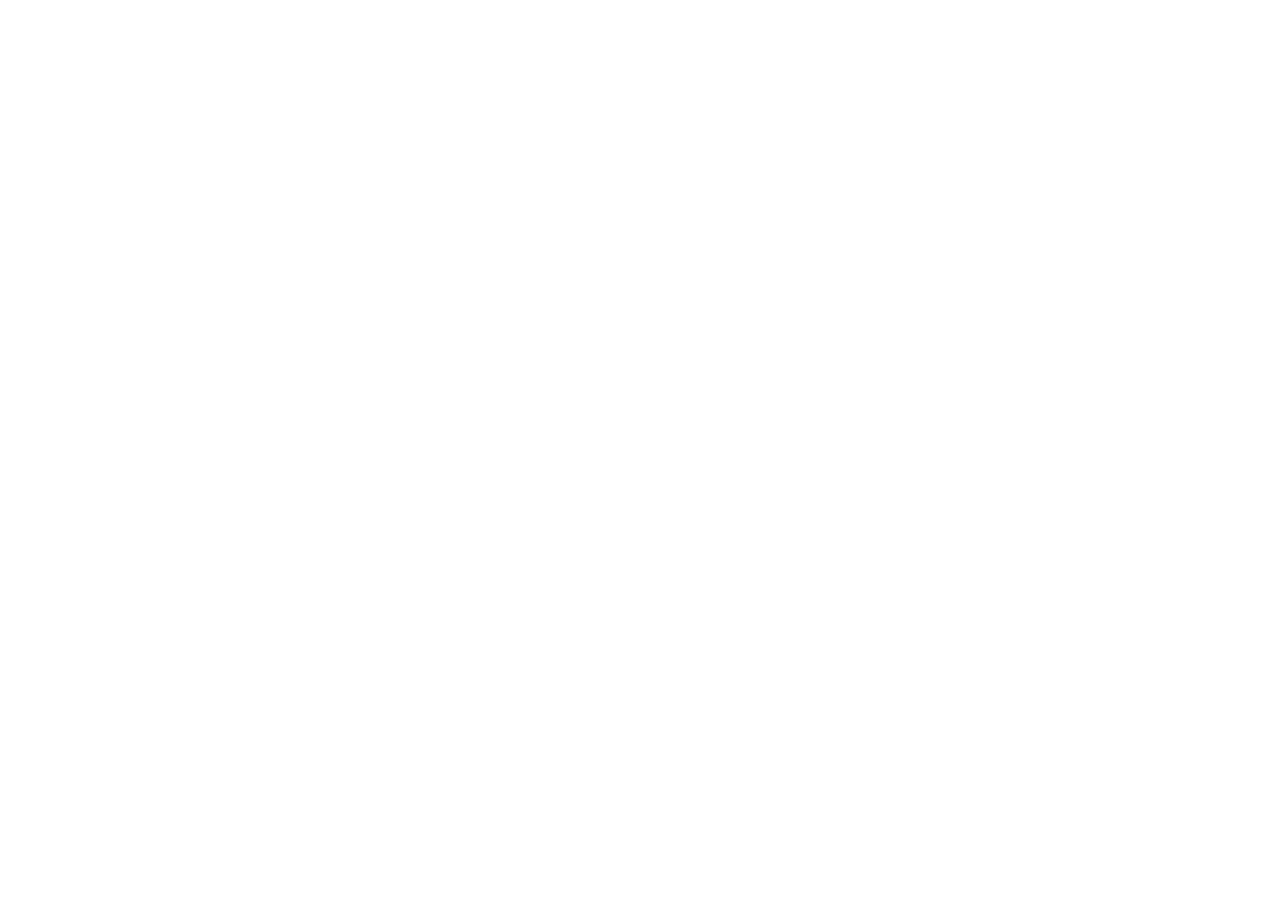
==== draft.html @ 6893d7c3 "changes" ====
<!DOCTYPE html>
<meta charset="utf-8">
<script src="https://cdnjs.cloudflare.com/ajax/libs/d3/3.5.17/d3.min.js"></script>
<style>

    path.link {
        fill: none;
        stroke: #666;
        stroke-width: 1.5px;
    }

    circle {
        fill: #ccc;
        stroke: #fff;
        stroke-width: 1.5px;
    }

    text {
        fill: #000;
        font: 10px sans-serif;
        pointer-events: none;
    }

</style>
<body>
<script>

    // get the data
    d3.csv("force.csv", function(error, links) {

        var nodes = {};

// Compute the distinct nodes from the links.
        links.forEach(function(link) {
            link.source = nodes[link.source] ||
                (nodes[link.source] = {name: link.source});
            link.target = nodes[link.target] ||
                (nodes[link.target] = {name: link.target});
            link.value = +link.value;
        });

        var width = 960,
            height = 500;

        var force = d3.layout.force()
            .nodes(d3.values(nodes))
            .links(links)
            .size([width, height])
            .linkDistance(60)
            .charge(-300)
            .on("tick", tick)
            .start();

        var svg = d3.select("body").append("svg")
            .attr("width", width)
            .attr("height", height);

// build the arrow.
        svg.append("svg:defs").selectAll("marker")
            .data(["end"])      // Different link/path types can be defined here
            .enter().append("svg:marker")    // This section adds in the arrows
            .attr("id", String)
            .attr("viewBox", "0 -5 10 10")
            .attr("refX", 25)
            .attr("refY", 0)
            .attr("markerWidth", 6)
            .attr("markerHeight", 6)
            .attr('fill', '#999')
            .attr("orient", "auto")
            .append("svg:path")
            .attr("d", "M0,-5L10,0L0,5");

// add the links and the arrows
        var path = svg.append("svg:g").selectAll("path")
            .data(force.links())
            .enter().append("svg:path")
            //    .attr("class", function(d) { return "link " + d.type; })
            .attr("class", "link")
            .attr("marker-end", "url(#end)");

// define the nodes
        var node = svg.selectAll(".node")
            .data(force.nodes())
            .enter().append("g")
            .attr("class", "node")
            .call(force.drag);

// add the nodes
        node.append("circle")
            .attr("r", 15);

// add the text
        node.append("text")
            .attr("y", 3)
            .style("text-anchor", "middle")
            .attr("dy", ".08em")
            .text(function(d) { return d.name; });

// add the curvy lines
        function tick() {
            path.attr("d", function(d) {
                var dx = d.target.x - d.source.x,
                    dy = d.target.y - d.source.y,
                    dr = 0;
                return "M" +
                    d.source.x + "," +
                    d.source.y + "A" +
                    dr + "," + dr + " 0 0,1 " +
                    d.target.x + "," +
                    d.target.y;
            });

            node
                .attr("transform", function(d) {
                    return "translate(" + d.x + "," + d.y + ")"; });
        }

    });

</script>
</body>
</html>
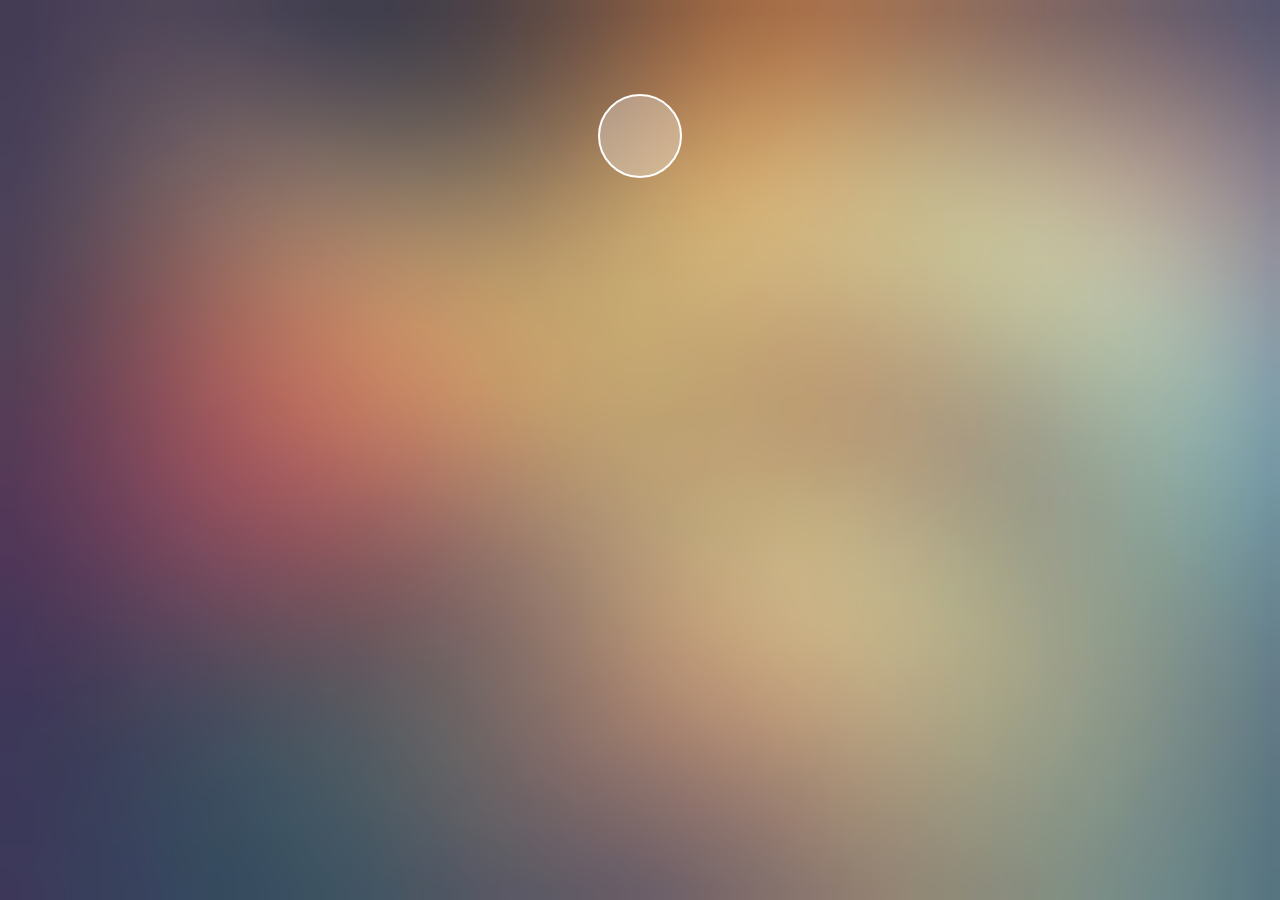
==== commit 1581dbe3: "change" ====
--- a/draft.html
+++ b/draft.html
@@ -1,121 +1,69 @@
-<!DOCTYPE html>
-<meta charset="utf-8">
-<script src="https://cdnjs.cloudflare.com/ajax/libs/d3/3.5.17/d3.min.js"></script>
+<!doctype html>
+
+<html lang="en">
+<head>
+    <meta charset="utf-8">
+
+    <title>The HTML5 Herald</title>
+    <meta name="description" content="The HTML5 Herald">
+    <meta name="author" content="SitePoint">
+
 <style>
-
-    path.link {
-        fill: none;
-        stroke: #666;
-        stroke-width: 1.5px;
+    body {
+        /* Image source: http://wallbase.cc/wallpaper/718405 */
+        /* Excuse the base64 mess, imgur blocked the hotlinked image and this seemed like the fastest solution */
+        background: cornflowerblue url(" [data-uri]") no-repeat fixed;
+        background-size: cover;
     }
 
-    circle {
-        fill: #ccc;
-        stroke: #fff;
-        stroke-width: 1.5px;
+    .circle {
+        height: 256px;
+        position: relative;
+        width: 256px;
     }
 
-    text {
-        fill: #000;
-        font: 10px sans-serif;
-        pointer-events: none;
+    .circle {
+        margin: 0 auto;
+    }
+
+    .center {
+        background-color: rgba(255,255,255,0.3);
+        border-radius: 50%;
+        border: 2px solid #ffffff;
+        bottom: 0;
+        color: white;
+        height: 80px;
+        left: 0;
+        line-height: 80px;
+        margin: auto;
+        position: absolute;
+        right: 0;
+        text-align: center;
+        top: 0;
+        width: 80px;
+
+        -webkit-transition: all 0.4s ease-out;
+        -moz-transition: all 0.4s ease-out;
+        transition: all 0.4s ease-out;
+    }
+
+    .open .center {
+        border-color: #aaaaaa;
     }
 
 </style>
+
+</head>
+
 <body>
+<div class="circle">
+    <a href="#" class="center fa fa-th fa-2x"></a>
+</div>
 <script>
 
-    // get the data
-    d3.csv("force.csv", function(error, links) {
-
-        var nodes = {};
-
-// Compute the distinct nodes from the links.
-        links.forEach(function(link) {
-            link.source = nodes[link.source] ||
-                (nodes[link.source] = {name: link.source});
-            link.target = nodes[link.target] ||
-                (nodes[link.target] = {name: link.target});
-            link.value = +link.value;
-        });
-
-        var width = 960,
-            height = 500;
-
-        var force = d3.layout.force()
-            .nodes(d3.values(nodes))
-            .links(links)
-            .size([width, height])
-            .linkDistance(60)
-            .charge(-300)
-            .on("tick", tick)
-            .start();
-
-        var svg = d3.select("body").append("svg")
-            .attr("width", width)
-            .attr("height", height);
-
-// build the arrow.
-        svg.append("svg:defs").selectAll("marker")
-            .data(["end"])      // Different link/path types can be defined here
-            .enter().append("svg:marker")    // This section adds in the arrows
-            .attr("id", String)
-            .attr("viewBox", "0 -5 10 10")
-            .attr("refX", 25)
-            .attr("refY", 0)
-            .attr("markerWidth", 6)
-            .attr("markerHeight", 6)
-            .attr('fill', '#999')
-            .attr("orient", "auto")
-            .append("svg:path")
-            .attr("d", "M0,-5L10,0L0,5");
-
-// add the links and the arrows
-        var path = svg.append("svg:g").selectAll("path")
-            .data(force.links())
-            .enter().append("svg:path")
-            //    .attr("class", function(d) { return "link " + d.type; })
-            .attr("class", "link")
-            .attr("marker-end", "url(#end)");
-
-// define the nodes
-        var node = svg.selectAll(".node")
-            .data(force.nodes())
-            .enter().append("g")
-            .attr("class", "node")
-            .call(force.drag);
-
-// add the nodes
-        node.append("circle")
-            .attr("r", 15);
-
-// add the text
-        node.append("text")
-            .attr("y", 3)
-            .style("text-anchor", "middle")
-            .attr("dy", ".08em")
-            .text(function(d) { return d.name; });
-
-// add the curvy lines
-        function tick() {
-            path.attr("d", function(d) {
-                var dx = d.target.x - d.source.x,
-                    dy = d.target.y - d.source.y,
-                    dr = 0;
-                return "M" +
-                    d.source.x + "," +
-                    d.source.y + "A" +
-                    dr + "," + dr + " 0 0,1 " +
-                    d.target.x + "," +
-                    d.target.y;
-            });
-
-            node
-                .attr("transform", function(d) {
-                    return "translate(" + d.x + "," + d.y + ")"; });
-        }
-
-    });
+    document.querySelector('.center').onclick = function(e) {
+        e.preventDefault(); document.querySelector('.circle').classList.toggle('open');
+    }
 
 </script>
 </body>
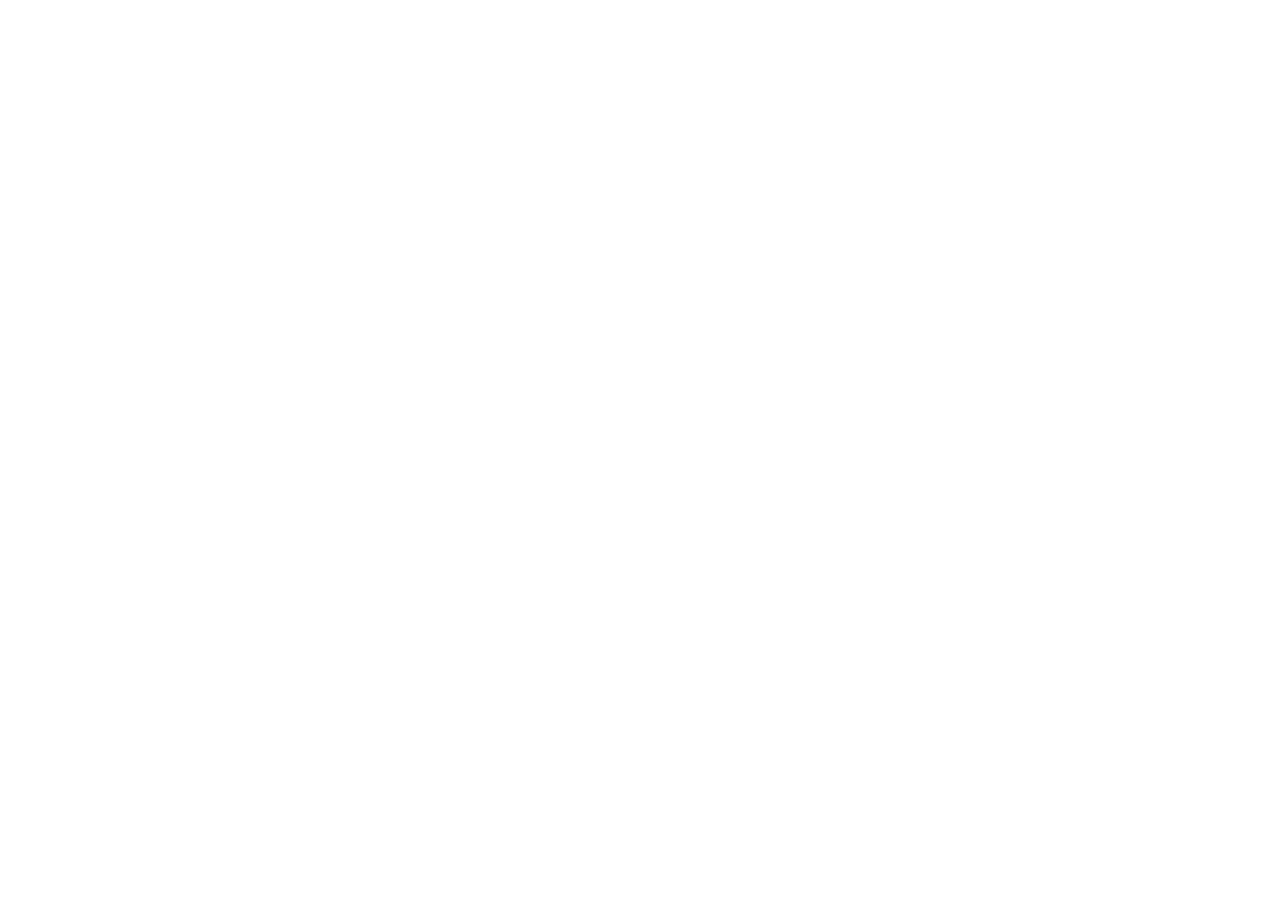
==== commit 1f4d115f: "update" ====
--- a/draft.html
+++ b/draft.html
@@ -1,68 +1,293 @@
-<!doctype html>
-
-<html lang="en">
+<!DOCTYPE html>
+<html>
 <head>
-    <meta charset="utf-8">
-
-    <title>The HTML5 Herald</title>
-    <meta name="description" content="The HTML5 Herald">
-    <meta name="author" content="SitePoint">
-
-<style>
-    body {
-        /* Image source: http://wallbase.cc/wallpaper/718405 */
-        /* Excuse the base64 mess, imgur blocked the hotlinked image and this seemed like the fastest solution */
-        background: cornflowerblue url(" [data-uri]") no-repeat fixed;
-        background-size: cover;
-    }
-
-    .circle {
-        height: 256px;
-        position: relative;
-        width: 256px;
-    }
-
-    .circle {
-        margin: 0 auto;
-    }
-
-    .center {
-        background-color: rgba(255,255,255,0.3);
-        border-radius: 50%;
-        border: 2px solid #ffffff;
-        bottom: 0;
-        color: white;
-        height: 80px;
-        left: 0;
-        line-height: 80px;
-        margin: auto;
-        position: absolute;
-        right: 0;
-        text-align: center;
-        top: 0;
-        width: 80px;
-
-        -webkit-transition: all 0.4s ease-out;
-        -moz-transition: all 0.4s ease-out;
-        transition: all 0.4s ease-out;
-    }
-
-    .open .center {
-        border-color: #aaaaaa;
-    }
-
-</style>
-
+    <title>Clustered Network</title>
+    <script src="https://d3js.org/d3.v2.js"></script>
+
+    <style type="text/css">
+        svg {
+            border: 1px solid #ccc;
+        }
+        body {
+            font: 10px sans-serif;
+        }
+        circle.node {
+            fill: lightsteelblue;
+            stroke: #555;
+            stroke-width: 3px;
+        }
+        circle.leaf {
+            stroke: #fff;
+            stroke-width: 1.5px;
+        }
+        path.hull {
+            fill: lightsteelblue;
+            fill-opacity: 0.3;
+        }
+        line.link {
+            stroke: #333;
+            stroke-opacity: 0.5;
+            pointer-events: none;
+        }
+    </style>
 </head>
-
 <body>
-<div class="circle">
-    <a href="#" class="center fa fa-th fa-2x"></a>
-</div>
-<script>
-
-    document.querySelector('.center').onclick = function(e) {
-        e.preventDefault(); document.querySelector('.circle').classList.toggle('open');
+<script type="text/javascript">
+    var width = 960,     // svg width
+        height = 600,     // svg height
+        dr = 4,      // default point radius
+        off = 15,    // cluster hull offset
+        expand = {}, // expanded clusters
+        data, net, force, hullg, hull, linkg, link, nodeg, node;
+
+    var curve = d3.svg.line()
+        .interpolate("cardinal-closed")
+        .tension(.85);
+
+    var fill = d3.scale.category20();
+
+    function noop() { return false; }
+
+    function nodeid(n) {
+        return n.size ? "_g_"+n.group : n.name;
+    }
+
+    function linkid(l) {
+        var u = nodeid(l.source),
+            v = nodeid(l.target);
+        return u<v ? u+"|"+v : v+"|"+u;
+    }
+
+    function getGroup(n) { return n.group; }
+
+    // constructs the network to visualize
+    function network(data, prev, index, expand) {
+        expand = expand || {};
+        var gm = {},    // group map
+            nm = {},    // node map
+            lm = {},    // link map
+            gn = {},    // previous group nodes
+            gc = {},    // previous group centroids
+            nodes = [], // output nodes
+            links = []; // output links
+
+        // process previous nodes for reuse or centroid calculation
+        if (prev) {
+            prev.nodes.forEach(function(n) {
+                var i = index(n), o;
+                if (n.size > 0) {
+                    gn[i] = n;
+                    n.size = 0;
+                } else {
+                    o = gc[i] || (gc[i] = {x:0,y:0,count:0});
+                    o.x += n.x;
+                    o.y += n.y;
+                    o.count += 1;
+                }
+            });
+        }
+
+        // determine nodes
+        for (var k=0; k<data.nodes.length; ++k) {
+            var n = data.nodes[k],
+                i = index(n),
+                l = gm[i] || (gm[i]=gn[i]) || (gm[i]={group:i, size:0, nodes:[]});
+
+            if (expand[i]) {
+                // the node should be directly visible
+                nm[n.name] = nodes.length;
+                nodes.push(n);
+                if (gn[i]) {
+                    // place new nodes at cluster location (plus jitter)
+                    n.x = gn[i].x + Math.random();
+                    n.y = gn[i].y + Math.random();
+                }
+            } else {
+                // the node is part of a collapsed cluster
+                if (l.size == 0) {
+                    // if new cluster, add to set and position at centroid of leaf nodes
+                    nm[i] = nodes.length;
+                    nodes.push(l);
+                    if (gc[i]) {
+                        l.x = gc[i].x / gc[i].count;
+                        l.y = gc[i].y / gc[i].count;
+                    }
+                }
+                l.nodes.push(n);
+            }
+            // always count group size as we also use it to tweak the force graph strengths/distances
+            l.size += 1;
+            n.group_data = l;
+        }
+
+        for (i in gm) { gm[i].link_count = 0; }
+
+        // determine links
+        for (k=0; k<data.links.length; ++k) {
+            var e = data.links[k],
+                u = index(e.source),
+                v = index(e.target);
+            if (u != v) {
+                gm[u].link_count++;
+                gm[v].link_count++;
+            }
+            u = expand[u] ? nm[e.source.name] : nm[u];
+            v = expand[v] ? nm[e.target.name] : nm[v];
+            var i = (u<v ? u+"|"+v : v+"|"+u),
+                l = lm[i] || (lm[i] = {source:u, target:v, size:0});
+            l.size += 1;
+        }
+        for (i in lm) { links.push(lm[i]); }
+
+        return {nodes: nodes, links: links};
+    }
+
+    function convexHulls(nodes, index, offset) {
+        var hulls = {};
+
+        // create point sets
+        for (var k=0; k<nodes.length; ++k) {
+            var n = nodes[k];
+            if (n.size) continue;
+            var i = index(n),
+                l = hulls[i] || (hulls[i] = []);
+            l.push([n.x-offset, n.y-offset]);
+            l.push([n.x-offset, n.y+offset]);
+            l.push([n.x+offset, n.y-offset]);
+            l.push([n.x+offset, n.y+offset]);
+        }
+
+        // create convex hulls
+        var hullset = [];
+        for (i in hulls) {
+            hullset.push({group: i, path: d3.geom.hull(hulls[i])});
+        }
+
+        return hullset;
+    }
+
+    function drawCluster(d) {
+        return curve(d.path); // 0.8
+    }
+
+    // --------------------------------------------------------
+
+    var body = d3.select("body");
+
+    var vis = body.append("svg")
+        .attr("width", width)
+        .attr("height", height);
+
+    d3.json("miserables.json", function(json) {
+        data = json;
+        for (var i=0; i<data.links.length; ++i) {
+            o = data.links[i];
+            o.source = data.nodes[o.source];
+            o.target = data.nodes[o.target];
+        }
+
+        hullg = vis.append("g");
+        linkg = vis.append("g");
+        nodeg = vis.append("g");
+
+        init();
+
+        vis.attr("opacity", 1e-6)
+            .transition()
+            .duration(1000)
+            .attr("opacity", 1);
+    });
+
+    function init() {
+        if (force) force.stop();
+
+        net = network(data, net, getGroup, expand);
+
+        force = d3.layout.force()
+            .nodes(net.nodes)
+            .links(net.links)
+            .size([width, height])
+            .linkDistance(function(l, i) {
+                var n1 = l.source, n2 = l.target;
+                // larger distance for bigger groups:
+                // both between single nodes and _other_ groups (where size of own node group still counts),
+                // and between two group nodes.
+                //
+                // reduce distance for groups with very few outer links,
+                // again both in expanded and grouped form, i.e. between individual nodes of a group and
+                // nodes of another group or other group node or between two group nodes.
+                //
+                // The latter was done to keep the single-link groups ('blue', rose, ...) close.
+                return 30 +
+                    Math.min(20 * Math.min((n1.size || (n1.group != n2.group ? n1.group_data.size : 0)),
+                        (n2.size || (n1.group != n2.group ? n2.group_data.size : 0))),
+                        -30 +
+                        30 * Math.min((n1.link_count || (n1.group != n2.group ? n1.group_data.link_count : 0)),
+                        (n2.link_count || (n1.group != n2.group ? n2.group_data.link_count : 0))),
+                        100);
+                //return 150;
+            })
+            .linkStrength(function(l, i) {
+                return 1;
+            })
+            .gravity(0.05)   // gravity+charge tweaked to ensure good 'grouped' view (e.g. green group not smack between blue&orange, ...
+            .charge(-600)    // ... charge is important to turn single-linked groups to the outside
+            .friction(0.5)   // friction adjusted to get dampened display: less bouncy bouncy ball [Swedish Chef, anyone?]
+            .start();
+
+        hullg.selectAll("path.hull").remove();
+        hull = hullg.selectAll("path.hull")
+            .data(convexHulls(net.nodes, getGroup, off))
+            .enter().append("path")
+            .attr("class", "hull")
+            .attr("d", drawCluster)
+            .style("fill", function(d) { return fill(d.group); })
+            .on("click", function(d) {
+                console.log("hull click", d, arguments, this, expand[d.group]);
+                expand[d.group] = false; init();
+            });
+
+        link = linkg.selectAll("line.link").data(net.links, linkid);
+        link.exit().remove();
+        link.enter().append("line")
+            .attr("class", "link")
+            .attr("x1", function(d) { return d.source.x; })
+            .attr("y1", function(d) { return d.source.y; })
+            .attr("x2", function(d) { return d.target.x; })
+            .attr("y2", function(d) { return d.target.y; })
+            .style("stroke-width", function(d) { return d.size || 1; });
+
+        node = nodeg.selectAll("circle.node").data(net.nodes, nodeid);
+        node.exit().remove();
+        node.enter().append("circle")
+            // if (d.size) -- d.size > 0 when d is a group node.
+            .attr("class", function(d) { return "node" + (d.size?"":" leaf"); })
+            .attr("r", function(d) { return d.size ? d.size + dr : dr+1; })
+            .attr("cx", function(d) { return d.x; })
+            .attr("cy", function(d) { return d.y; })
+            .style("fill", function(d) { return fill(d.group); })
+            .on("click", function(d) {
+                console.log("node click", d, arguments, this, expand[d.group]);
+                expand[d.group] = !expand[d.group];
+                init();
+            });
+
+        node.call(force.drag);
+
+        force.on("tick", function() {
+            if (!hull.empty()) {
+                hull.data(convexHulls(net.nodes, getGroup, off))
+                    .attr("d", drawCluster);
+            }
+
+            link.attr("x1", function(d) { return d.source.x; })
+                .attr("y1", function(d) { return d.source.y; })
+                .attr("x2", function(d) { return d.target.x; })
+                .attr("y2", function(d) { return d.target.y; });
+
+            node.attr("cx", function(d) { return d.x; })
+                .attr("cy", function(d) { return d.y; });
+        });
     }
 
 </script>
